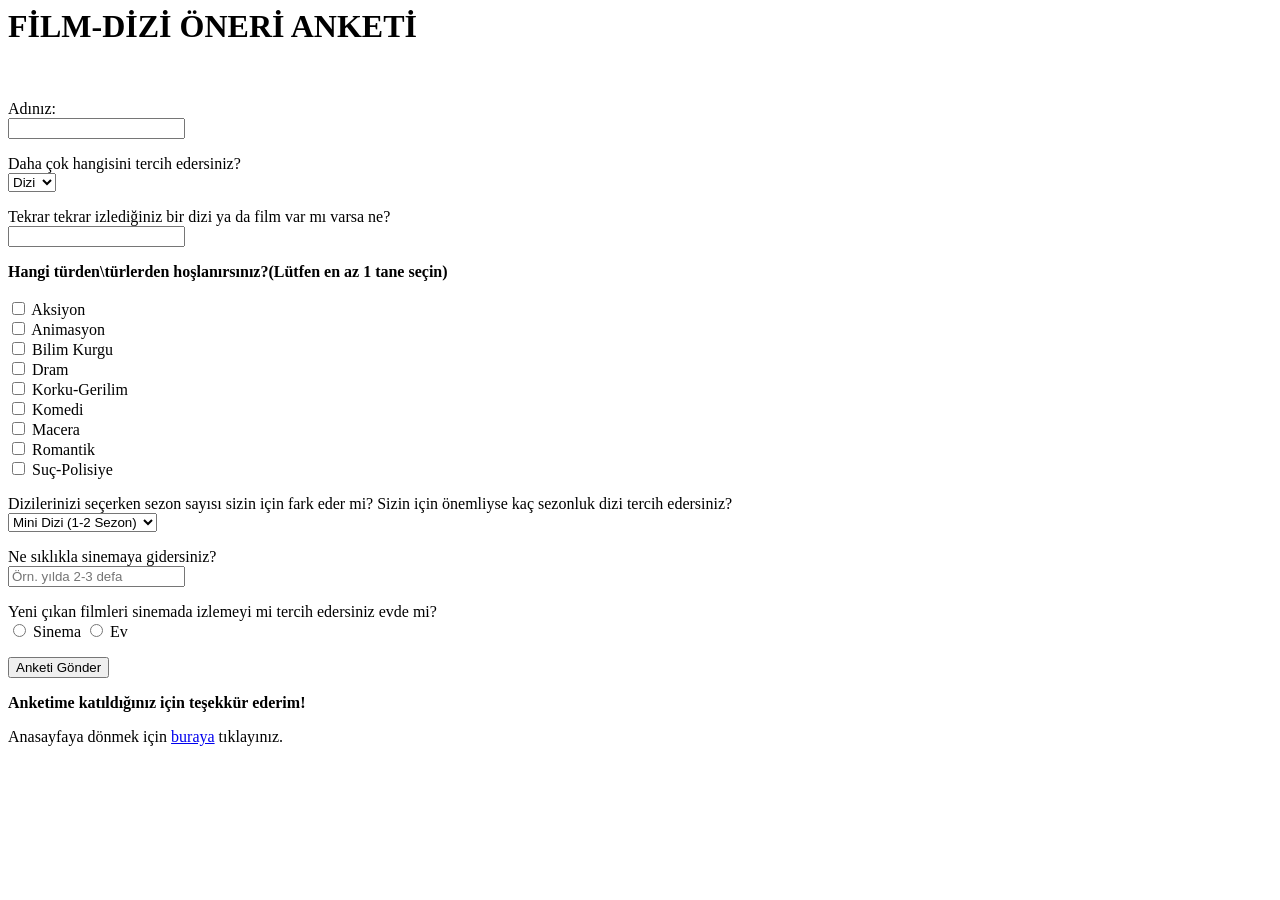
==== anket.html @ 91d1875c "Add files via upload" ====
<DOCTYPE html>
<html lang="tr">
<head>
    <meta charset="UTF-8">
    <meta name="viewport" content="width=device-width, initial-scale=1.0">
    <title>Anket</title>
</head>
<body>
<h1>FİLM-DİZİ ÖNERİ ANKETİ</h1><br>

<form id="önerianketi">
<p>
        <label for="kadi">Adınız:</label><br>
        <input type="text" id="kadi" name="kullanici_adi" maxlength="30" required>
    </p>   
<p>
        <label for="dmi_fmi">Daha çok hangisini tercih edersiniz?</label><br>
        <select id="dmi_fmi" name="dmi_fmi" required>
        <option value="dizi">Dizi</option>
        <option value="film">Film</option>
        </select>    
    </p>
<p>
        <label for="tekrar_izlenen">Tekrar tekrar izlediğiniz bir dizi ya da film var mı varsa ne?</label><br>
        <input type="text" id="tekrar_izlenen" name="tekrar_izlenen">
    </p>
<p>

    <strong>Hangi türden\türlerden hoşlanırsınız?(Lütfen en az 1 tane seçin)</strong><br><br>
    
    <input type="checkbox" id="aksiyon" name="tur" value="aksiyon">
    <label for="aksiyon">Aksiyon</label><br>

    <input type="checkbox" id="animasyon" name="tur" value="animasyon">
    <label for="animasyon">Animasyon</label><br>

    <input type="checkbox" id="bilim_kurgu" name="tur" value="bilim_kurgu">
    <label for="bilim_kurgu">Bilim Kurgu</label><br>

    <input type="checkbox" id="dram" name="tur" value="dram">
    <label for="dram">Dram</label><br>

    <input type="checkbox" id="korku_gerilim" name="tur" value="korku_gerilim">
    <label for="korku_gerilim">Korku-Gerilim</label><br>
    
    <input type="checkbox" id="komedi" name="tur" value="komedi">
    <label for="komedi">Komedi</label><br>

    <input type="checkbox" id="macera" name="tur" value="macera">
    <label for="macera">Macera</label><br>

    <input type="checkbox" id="romantik" name="tur" value="romantik">
    <label for="romantik">Romantik</label><br>

    <input type="checkbox" id="polisiye" name="tur" value="polisiye">
    <label for="polisiye">Suç-Polisiye</label>
    </p> 
<p>
    <label for="kac_sezon">Dizilerinizi seçerken sezon sayısı sizin için fark eder mi? Sizin için önemliyse kaç sezonluk dizi tercih edersiniz? </label><br>
    
    <select id="kac_sezon" name="kac_sezon" required>
    <option value="az_sezonlu_minidizi">Mini Dizi (1-2 Sezon)</option>
    <option value="orta_sezonludizi">3-4 Sezon</option>
    <option value="cok_sezonludizi">Uzun Dizi (5+ Sezon)</option>
    <option value="sezonu_farketmez">Fark Etmez</option>
    </select>
    </p>
<p>
    <label for="sinema_sikligi">Ne sıklıkla sinemaya gidersiniz?</label><br>
    <input type="text" id="sinema_sikligi" name="sinema_sikligi" placeholder="Örn. yılda 2-3 defa" required> 
    </p>
<p>
    Yeni çıkan filmleri sinemada izlemeyi mi tercih edersiniz evde mi? <br>
    <input type="radio" id="sinema" name="sinemami_evmi" value="sinema" required>
    <label for="sinema">Sinema</label>
    <input type="radio" id="ev" name="sinemami_evmi" value="ev">
    <label for="ev">Ev</label>
    </p>
<button type="submit">Anketi Gönder</button>
</form>
<p><strong>Anketime katıldığınız için teşekkür ederim!</strong></p>
<p>Anasayfaya dönmek için <a href="index.html">buraya</a> tıklayınız.</p>
</body>
</html>
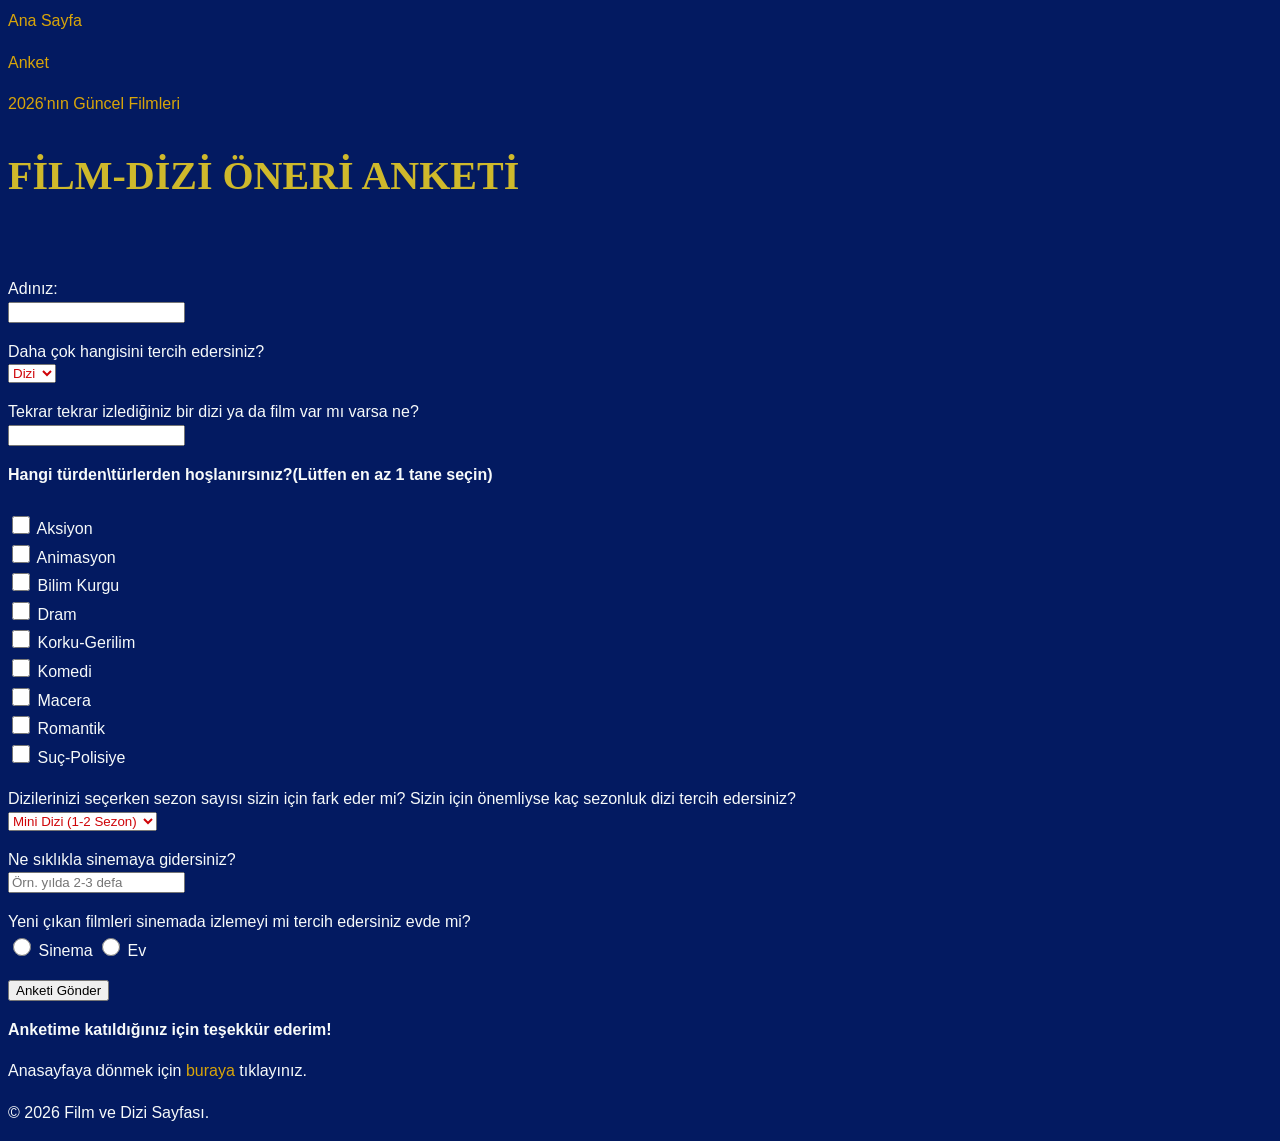
==== commit c9296c92: "düzenlemeler ve film sayfası eklenmesi" ====
--- a/anket.html
+++ b/anket.html
@@ -1,84 +1,95 @@
-<DOCTYPE html>
-<html lang="tr">
-<head>
-    <meta charset="UTF-8">
-    <meta name="viewport" content="width=device-width, initial-scale=1.0">
-    <title>Anket</title>
-</head>
-<body>
-<h1>FİLM-DİZİ ÖNERİ ANKETİ</h1><br>
-
-<form id="önerianketi">
-<p>
-        <label for="kadi">Adınız:</label><br>
-        <input type="text" id="kadi" name="kullanici_adi" maxlength="30" required>
-    </p>   
-<p>
-        <label for="dmi_fmi">Daha çok hangisini tercih edersiniz?</label><br>
-        <select id="dmi_fmi" name="dmi_fmi" required>
-        <option value="dizi">Dizi</option>
-        <option value="film">Film</option>
-        </select>    
-    </p>
-<p>
-        <label for="tekrar_izlenen">Tekrar tekrar izlediğiniz bir dizi ya da film var mı varsa ne?</label><br>
-        <input type="text" id="tekrar_izlenen" name="tekrar_izlenen">
-    </p>
-<p>
-
-    <strong>Hangi türden\türlerden hoşlanırsınız?(Lütfen en az 1 tane seçin)</strong><br><br>
-    
-    <input type="checkbox" id="aksiyon" name="tur" value="aksiyon">
-    <label for="aksiyon">Aksiyon</label><br>
-
-    <input type="checkbox" id="animasyon" name="tur" value="animasyon">
-    <label for="animasyon">Animasyon</label><br>
-
-    <input type="checkbox" id="bilim_kurgu" name="tur" value="bilim_kurgu">
-    <label for="bilim_kurgu">Bilim Kurgu</label><br>
-
-    <input type="checkbox" id="dram" name="tur" value="dram">
-    <label for="dram">Dram</label><br>
-
-    <input type="checkbox" id="korku_gerilim" name="tur" value="korku_gerilim">
-    <label for="korku_gerilim">Korku-Gerilim</label><br>
-    
-    <input type="checkbox" id="komedi" name="tur" value="komedi">
-    <label for="komedi">Komedi</label><br>
-
-    <input type="checkbox" id="macera" name="tur" value="macera">
-    <label for="macera">Macera</label><br>
-
-    <input type="checkbox" id="romantik" name="tur" value="romantik">
-    <label for="romantik">Romantik</label><br>
-
-    <input type="checkbox" id="polisiye" name="tur" value="polisiye">
-    <label for="polisiye">Suç-Polisiye</label>
-    </p> 
-<p>
-    <label for="kac_sezon">Dizilerinizi seçerken sezon sayısı sizin için fark eder mi? Sizin için önemliyse kaç sezonluk dizi tercih edersiniz? </label><br>
-    
-    <select id="kac_sezon" name="kac_sezon" required>
-    <option value="az_sezonlu_minidizi">Mini Dizi (1-2 Sezon)</option>
-    <option value="orta_sezonludizi">3-4 Sezon</option>
-    <option value="cok_sezonludizi">Uzun Dizi (5+ Sezon)</option>
-    <option value="sezonu_farketmez">Fark Etmez</option>
-    </select>
-    </p>
-<p>
-    <label for="sinema_sikligi">Ne sıklıkla sinemaya gidersiniz?</label><br>
-    <input type="text" id="sinema_sikligi" name="sinema_sikligi" placeholder="Örn. yılda 2-3 defa" required> 
-    </p>
-<p>
-    Yeni çıkan filmleri sinemada izlemeyi mi tercih edersiniz evde mi? <br>
-    <input type="radio" id="sinema" name="sinemami_evmi" value="sinema" required>
-    <label for="sinema">Sinema</label>
-    <input type="radio" id="ev" name="sinemami_evmi" value="ev">
-    <label for="ev">Ev</label>
-    </p>
-<button type="submit">Anketi Gönder</button>
-</form>
-<p><strong>Anketime katıldığınız için teşekkür ederim!</strong></p>
-<p>Anasayfaya dönmek için <a href="index.html">buraya</a> tıklayınız.</p>
-</body>
-</html>+<DOCTYPE html>
+<html lang="tr">
+<head>
+    <meta charset="UTF-8">
+    <meta name="viewport" content="width=device-width, initial-scale=1.0">
+    <title>Anket</title>
+    <link rel="stylesheet" href="stil.css">
+</head>
+<body>
+<header>
+<nav>
+<p><a href="index.html">Ana Sayfa</a></p>
+<p><a href="anket.html">Anket</a></p>
+<p><a href="filmler.html">2026'nın Güncel Filmleri</a></p>
+</nav>
+</header>
+<h1>FİLM-DİZİ ÖNERİ ANKETİ</h1><br>
+
+<form id="anket" method="get">
+<p>
+        <label for="kadi">Adınız:</label><br>
+        <input type="text" id="kadi" name="kullanici_adi" maxlength="30" required>
+    </p>   
+<p>
+        <label for="dmi_fmi">Daha çok hangisini tercih edersiniz?</label><br>
+        <select id="dmi_fmi" name="dmi_fmi" required>
+        <option value="dizi">Dizi</option>
+        <option value="film">Film</option>
+        </select>    
+    </p>
+<p>
+        <label for="tekrar_izlenen">Tekrar tekrar izlediğiniz bir dizi ya da film var mı varsa ne?</label><br>
+        <input type="text" id="tekrar_izlenen" name="tekrar_izlenen">
+    </p>
+<p>
+
+    <strong>Hangi türden\türlerden hoşlanırsınız?(Lütfen en az 1 tane seçin)</strong><br><br>
+    
+    <input type="checkbox" id="aksiyon" name="tur" value="aksiyon">
+    <label for="aksiyon">Aksiyon</label><br>
+
+    <input type="checkbox" id="animasyon" name="tur" value="animasyon">
+    <label for="animasyon">Animasyon</label><br>
+
+    <input type="checkbox" id="bilim_kurgu" name="tur" value="bilim_kurgu">
+    <label for="bilim_kurgu">Bilim Kurgu</label><br>
+
+    <input type="checkbox" id="dram" name="tur" value="dram">
+    <label for="dram">Dram</label><br>
+
+    <input type="checkbox" id="korku_gerilim" name="tur" value="korku_gerilim">
+    <label for="korku_gerilim">Korku-Gerilim</label><br>
+    
+    <input type="checkbox" id="komedi" name="tur" value="komedi">
+    <label for="komedi">Komedi</label><br>
+
+    <input type="checkbox" id="macera" name="tur" value="macera">
+    <label for="macera">Macera</label><br>
+
+    <input type="checkbox" id="romantik" name="tur" value="romantik">
+    <label for="romantik">Romantik</label><br>
+
+    <input type="checkbox" id="polisiye" name="tur" value="polisiye">
+    <label for="polisiye">Suç-Polisiye</label>
+    </p> 
+<p>
+    <label for="kac_sezon">Dizilerinizi seçerken sezon sayısı sizin için fark eder mi? Sizin için önemliyse kaç sezonluk dizi tercih edersiniz? </label><br>
+    
+    <select id="kac_sezon" name="kac_sezon" required>
+    <option value="az_sezonlu_minidizi">Mini Dizi (1-2 Sezon)</option>
+    <option value="orta_sezonludizi">3-4 Sezon</option>
+    <option value="cok_sezonludizi">Uzun Dizi (5+ Sezon)</option>
+    <option value="sezonu_farketmez">Fark Etmez</option>
+    </select>
+    </p>
+<p>
+    <label for="sinema_sikligi">Ne sıklıkla sinemaya gidersiniz?</label><br>
+    <input type="text" id="sinema_sikligi" name="sinema_sikligi" placeholder="Örn. yılda 2-3 defa" required> 
+    </p>
+<p>
+    Yeni çıkan filmleri sinemada izlemeyi mi tercih edersiniz evde mi? <br>
+    <input type="radio" id="sinema" name="sinemami_evmi" value="sinema" required>
+    <label for="sinema">Sinema</label>
+    <input type="radio" id="ev" name="sinemami_evmi" value="ev">
+    <label for="ev">Ev</label>
+    </p>
+<button type="submit">Anketi Gönder</button>
+</form>
+<p><strong>Anketime katıldığınız için teşekkür ederim!</strong></p>
+<p>Anasayfaya dönmek için <a href="index.html">buraya</a> tıklayınız.</p>
+</body>
+</html>
+<footer>
+    <p>&copy; 2026 Film ve Dizi Sayfası.</p>
+</footer>
--- a/stil.css
+++ b/stil.css
@@ -0,0 +1,58 @@
+:root {
+    --sayfa-arkaplani: #031a61;
+    --baslik-rengi: #cfb92b;
+    --yazi-rengi: #f7fafa;
+    --link-rengi: #d9a509;
+    --select: #cf0408;
+    --vurgu: #ffe4c4;
+    --film-basligi: #8ddaf0;
+}
+
+body {
+    font-family: 'Segoe UI',Arial, sans-serif;
+    font-size: 1rem;
+    line-height: 1.6;
+    color: var(--yazi-rengi);
+    background-color: var(--sayfa-arkaplani);
+}
+
+a {
+    color: var(--link-rengi);
+    text-decoration: none; }
+
+h1 {
+    color: var(--baslik-rengi);
+    font-family: Georgia, 'Times New Roman', Times, serif;
+    font-size: 2.5rem; }
+
+
+#anket input[type="checkbox"] {
+    width: 18px;          
+    height: 18px;
+    cursor: pointer;      
+    accent-color: var(--select); 
+}
+
+#anket input[type="radio"] {
+    width: 18px;
+    height: 18px;
+    cursor: pointer; 
+    accent-color: var(--select) }
+
+#anket select {
+    color: var(--select); 
+}
+
+.kalin {
+    font-weight: bold;
+    color: var(--vurgu); }
+
+.filmler-2026 h2{
+    font-family: 'Franklin Gothic Medium', 'Arial Narrow', Arial, sans-serif;
+    font-size: 2rem ;
+    color: var(--film-basligi)
+}
+
+.filmler-2026 {
+    text-align: center;
+    font-size: 1.1rem; }
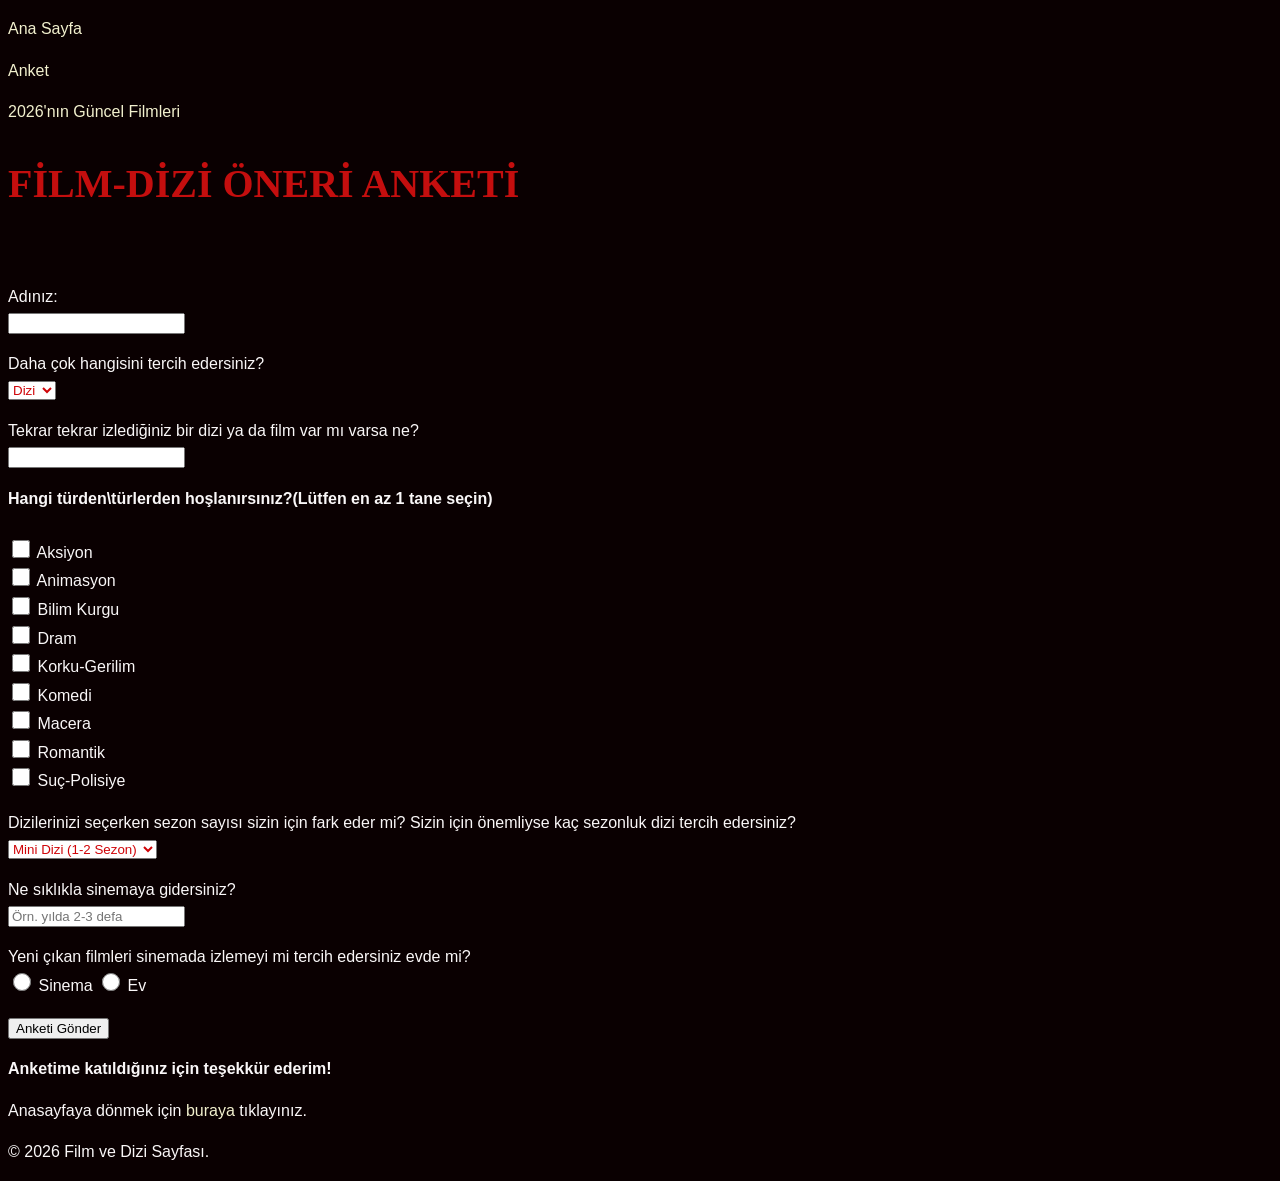
==== commit 3ac1bdbb: "Sayfalar arasi gecis menusu ve bazi diger degisiklikler" ====
--- a/anket.html
+++ b/anket.html
@@ -1,4 +1,4 @@
-<DOCTYPE html>
+<!DOCTYPE html>
 <html lang="tr">
 <head>
     <meta charset="UTF-8">
--- a/stil.css
+++ b/stil.css
@@ -1,11 +1,12 @@
 :root {
-    --sayfa-arkaplani: #031a61;
-    --baslik-rengi: #cfb92b;
-    --yazi-rengi: #f7fafa;
-    --link-rengi: #d9a509;
+    --sayfa-arkaplani: #0a0001;
+    --baslik-rengi: #c40e0e;
+    --yazi-rengi: #faf7f8;
+    --link-rengi: #61060d;
     --select: #cf0408;
-    --vurgu: #ffe4c4;
+    --vurgu: #f2f0ce;
     --film-basligi: #8ddaf0;
+    --acik-siyah: #333;
 }
 
 body {
@@ -17,7 +18,7 @@
 }
 
 a {
-    color: var(--link-rengi);
+    color: var(--vurgu);
     text-decoration: none; }
 
 h1 {
@@ -55,4 +56,134 @@
 
 .filmler-2026 {
     text-align: center;
-    font-size: 1.1rem; }+    font-size: 1.1rem;
+    padding-bottom: 30px;
+    border-bottom: 1px solid var(--acik-siyah);
+    margin-top: 40px;
+     }
+
+.anasayfa-imgs {
+    display: flex;              
+    justify-content: space-between; 
+    gap: 5px;                   
+    padding: 30px;
+    background-color: var(--sayfa-arkaplani) }
+
+.anasayfa-foto {
+    flex: 1;                     
+    height: 650px;                
+    overflow: hidden; }
+
+.anasayfa-foto img {
+    width: 100%;
+    height: 100%;
+    object-fit: contain;            
+    transition: transform 0.3s ease; }
+
+
+.genre-list {
+    list-style: none;           
+    background-color: var(--yazi-rengi);    }  
+
+
+.genre-list li {
+    flex: 1;                     
+    text-align: center;            
+    border-right: 2px solid var(--link-rengi);   
+}
+
+
+.genre-list a {
+    display: block;            
+    padding: 15px 10px;             
+    text-decoration: none;
+    color: #333;                    
+    font-weight: bold;
+    font-size: 14px;   
+}
+
+
+.genre-list a:hover {
+    background-color: var(--baslik-rengi);      
+    color: #fff;                   
+}
+
+.welcome-text {
+    font-weight: bold;
+    font-size: 40px;
+    color: var(--baslik-rengi);
+    font-family: 'Trebuchet MS', 'Lucida Sans Unicode', 'Lucida Grande', 'Lucida Sans', Arial, sans-serif; }
+
+.account-links {
+    font-size: 25px;
+    text-align: right; }
+
+.hamburger-menu {
+    width: 50px;
+    height: 40px;
+    display: flex;
+    flex-direction: column;
+    justify-content: space-between;
+    cursor: pointer;
+    background-color: var(--yazi-rengi);
+    border: 2px solid var(--acik-siyah);
+    padding: 20px;
+   
+}
+
+.hamburger-menu span {
+    display: block;
+    height: 5px;
+    width: 100%;
+    background-color: var(--acik-siyah); 
+    border-radius: 2px;
+}
+
+.top-bar {
+    display: flex;
+    justify-content: space-between; 
+    align-items: center;            
+    padding: 10px 20px;         
+}
+
+.right-section {
+    display: flex;
+    align-items: center;       
+    gap: 20px; }
+
+.yan-menu {
+    position: fixed;        
+    top: 0;                 
+    right: 0;
+    width: 260px;
+    height: 100vh;          
+    background-color: var(--sayfa-arkaplani);
+    border-left: 2px solid var(--baslik-rengi);
+    padding: 20px;          
+    box-shadow: -5px 0 15px rgba(0,0,0,0.8);           
+    z-index: 1000;          
+}
+
+.gizli {
+    display: none; }        
+#menu-kapat {
+    color: var(--baslik-rengi);
+    cursor: pointer;
+    display: block;         
+    margin-left: auto;      
+    font-size: 24px;
+}
+
+
+.yan-menu ul {
+    margin-top: 30px;      
+}
+
+.yan-menu a {
+    font-size: 19px;    
+    padding: 10px 14px; }
+
+.yan-menu a.aktif {
+    color: var(--baslik-rengi);
+    font-size: 19px; }
+
